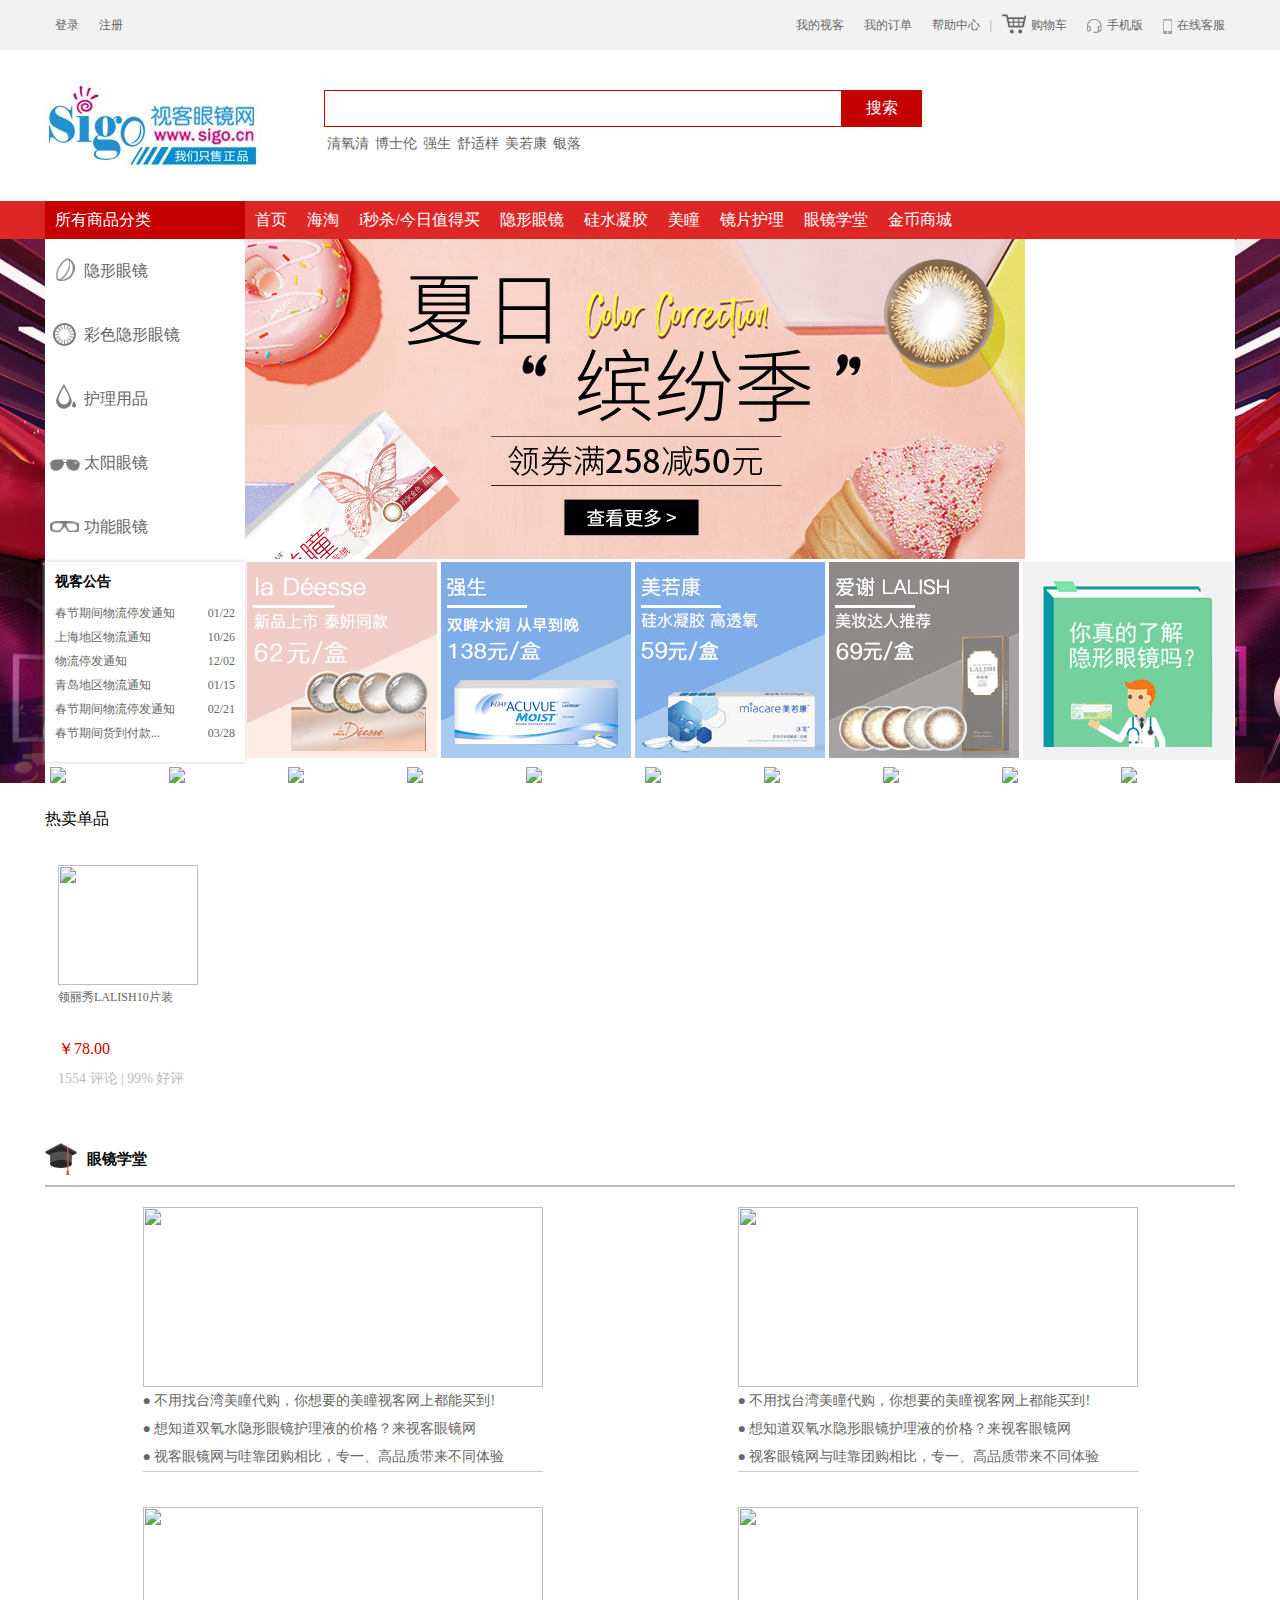
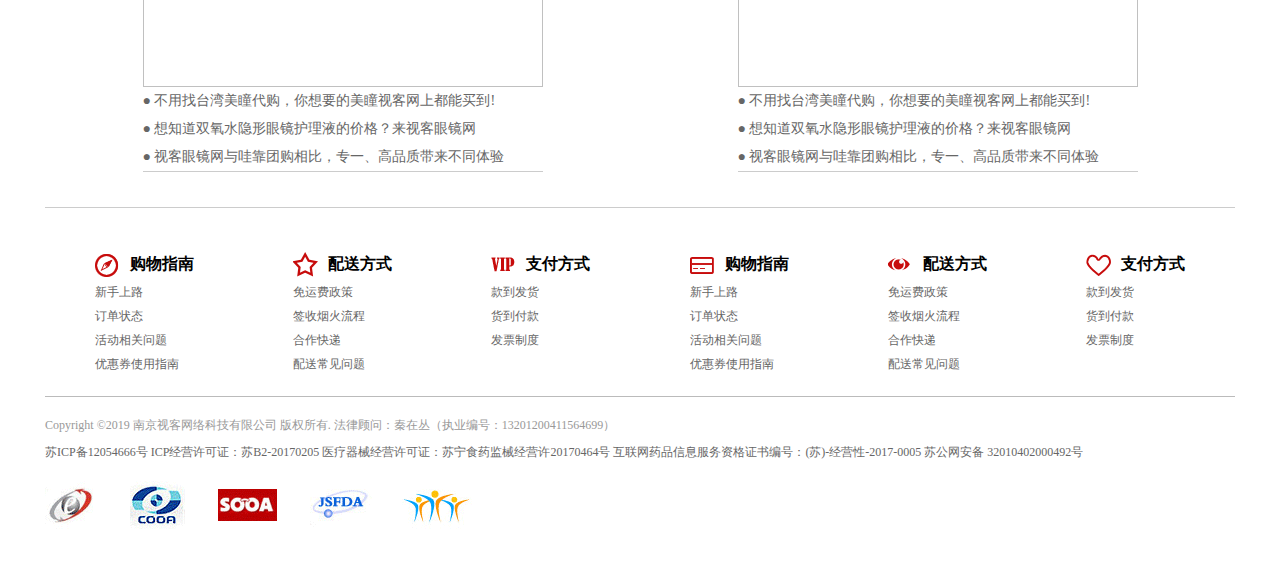
==== sk/html/index.html @ beff906e "第一次提交" ====
<!DOCTYPE html>
<html lang="en">
<head>
    <meta charset="UTF-8">
    <meta name="viewport" content="width=device-width, initial-scale=1.0">
    <meta http-equiv="X-UA-Compatible" content="ie=edge">
    <title>Document</title>
    <link rel="stylesheet" href="../css/public.css">
    <link rel="stylesheet" href="../css/index.css">
</head>
<body>
    <div id="shortcut">
        <div class="margin">
            <div class="marginL">
                <a href="#">登录</a>
                <a href="#">注册</a>
            </div>
            <div class="marginR">
                <ul>
                    <li><a href="#">我的视客</a></li>
                    <li><a href="#">我的订单</a></li>
                    <li><a href="#">帮助中心</a></li>              
                </ul>
                <span>|</span>
                <ul>
                    <li><a href="#"><i></i>购物车</a></li>
                    <li><a href="#"><i></i>手机版</a></li>
                    <li><a href="#"><i></i>在线客服</a></li>
                </ul>
            </div>
        </div>
    </div>

    <header>
        <a href="#" class="logo"><i></i></a>
        <div class="search">
            <div class="box">
                <input type="text" class="txt">
                <input type="button" value="搜索" class="btn">
            </div>
            <ul>
                <li><a href="#">清氧清</a></li>
                <li><a href="#">博士伦</a></li>
                <li><a href="#">强生</a></li>
                <li><a href="#">舒适样</a></li>
                <li><a href="#">美若康</a></li>
                <li><a href="#">银落</a></li>
            </ul>
        </div>
    </header>

    <div id="menu">
        <div class="margin">
            <ul>
                <li><a href="#">首页</a></li>
                <li><a href="#">海淘</a></li>
                <li><a href="#">i秒杀/今日值得买</a></li>
                <li><a href="#">隐形眼镜</a></li>
                <li><a href="#">硅水凝胶</a></li>
                <li><a href="#">美瞳</a></li>
                <li><a href="#">镜片护理</a></li>
                <li><a href="#">眼镜学堂</a></li>
                <li><a href="#">金币商城</a></li>
            </ul>
        </div>
    </div>

    <div id="banner" class="floor">
        <div class="margin">
            <div class="bannerTop">
                <div class="cla">
                    <p class="tip">所有商品分类</p>
                    <div class="box">
                        <div class="classify">
                            <ul class="list">
                                <li class="active">
                                    <a href="#"><span></span><p>隐形眼镜</p></a>
                                </li>
                                <li>
                                    <a href="#"><span></span><p>彩色隐形眼镜</p></a>
                                </li>
                                <li>
                                    <a href="#"><span></span><p>护理用品</p></a>
                                </li>
                                <li>
                                    <a href="#"><span></span><p>太阳眼镜</p></a>
                                </li>
                                <li>
                                    <a href="#"><span></span><p>功能眼镜</p></a>
                                </li>
                            </ul>
                            <div class="menubox">
                                <div>
                                    <dl>
                                        <dd><a href="#">库博</a></dd>
                                        <dd><a href="#">海昌</a></dd>
                                        <dd><a href="#">美若康</a></dd>
                                        <dd><a href="#">Clalen</a></dd>
                                        <dd><a href="#">Miru米如</a></dd>
                                        <dd><a href="#">科莱博菲士康</a></dd>
                                        <dd><a href="#">蔡司</a></dd>
                                        <dd><a href="#">卫康</a></dd>
                                    </dl>
                                </div> 
                                <div>
                                    <dl>
                                        <dd><a href="#">博士伦</a></dd>
                                        <dd><a href="#">强生</a></dd>
                                        <dd><a href="#">爱尔康视康</a></dd>
                                        <dd><a href="#">库博</a></dd>
                                        <dd><a href="#">海昌</a></dd>
                                        <dd><a href="#">美若康</a></dd>
                                        <dd><a href="#">卫康</a></dd>
                                    </dl>
                                </div>
                                <div>
                                    <dl>
                                        <dd><a href="#">博士伦</a></dd>
                                        <dd><a href="#">强生</a></dd>
                                        <dd><a href="#">爱尔康视康</a></dd>
                                        <dd><a href="#">库博</a></dd>
                                        <dd><a href="#">海昌</a></dd>
                                        <dd><a href="#">美若康</a></dd>
                                        <dd><a href="#">Clalen</a></dd>
                                        <dd><a href="#">Miru米如</a></dd>
                                        <dd><a href="#">科莱博菲士康</a></dd>
                                        <dd><a href="#">蔡司</a></dd>
                                        <dd><a href="#">卫康</a></dd>
                                    </dl>
                                </div> 
                                <div>
                                    <dl>
                                        <dd><a href="#">博士伦</a></dd>
                                        <dd><a href="#">强生</a></dd>
                                        <dd><a href="#">库博</a></dd>
                                        <dd><a href="#">海昌</a></dd>
                                        <dd><a href="#">美若康</a></dd>
                                        <dd><a href="#">科莱博菲士康</a></dd>
                                        <dd><a href="#">蔡司</a></dd>
                                        <dd><a href="#">卫康</a></dd>
                                    </dl>
                                </div>
                                <div>
                                    <dl>
                                        <dd><a href="#">博士伦</a></dd>
                                        <dd><a href="#">强生</a></dd>
                                        <dd><a href="#">爱尔康视康</a></dd>
                                        <dd><a href="#">库博</a></dd>
                                        <dd><a href="#">海昌</a></dd>
                                        <dd><a href="#">美若康</a></dd>
                                        <dd><a href="#">Clalen</a></dd>
                                        <dd><a href="#">Miru米如</a></dd>
                                        <dd><a href="#">科莱博菲士康</a></dd>
                                        <dd><a href="#">蔡司</a></dd>
                                        <dd><a href="#">卫康</a></dd>
                                    </dl>
                                </div>
                            </div>
                        </div>
                    </div>
                </div>

                <div class="ad">
                    <div class="imgbox">
                        <img src="../img/ban1.jpg">
                        <img src="../img/ban2.jpg">
                        <img src="../img/ban3.jpg">
                        <img src="../img/ban4.jpg">
                        <img src="../img/ban5.jpg">
                        <img src="../img/ban6.jpg">
                        <img src="../img/ban7.jpg">
                        <img src="../img/ban8.jpg">
                    </div>
                </div>


                <div class="ed">
                    <a href="#"><img src="https://pic3.vsigo.cn/ADVP/210-320/201971116245963.jpg?v=2019072908" alt=""></a>
                </div>
            </div>
            <div class="bannerBot">
                <div class="news">
                    <h3>视客公告</h3>
                    <ul>
                        <li><a href="#"><p>春节期间物流停发通知</p><span>01/22</span></a></li>
                        <li><a href="#"><p>上海地区物流通知</p><span>10/26</span></a></li>
                        <li><a href="#"><p>物流停发通知</p><span>12/02</span></a></li>
                        <li><a href="#"><p>青岛地区物流通知</p><span>01/15</span></a></li>
                        <li><a href="#"><p>春节期间物流停发通知</p><span>02/21</span></a></li>
                        <li><a href="#"><p>春节期间货到付款...</p><span>03/28</span></a></li>
                    </ul>
                </div>
                <ul class="ad">
                    <li><a href="#"><img src="../img/201972111532733.jpg"></a></li>
                    <li><a href="#"><img src="../img/201971318256112.jpg"></a></li>
                    <li><a href="#"><img src="../img/201972111453780.jpg"></a></li>
                    <li><a href="#"><img src="../img/201972111512625.jpg"></a></li>
                </ul>
                <div class="side">
                    <a href="#"><img src="../img/201813021727280.jpg"></a>
                </div>
            </div>

            <ul class="logo">
                <li><a href="#"><img src="https://pic4.vsigo.cn/ADVP/107-75/20177191133894.jpg?v=2019080200"></a></li>
                <li><a href="#"><img src="https://pic7.vsigo.cn/ADVP/107-75/201917172414577.png?v=2019080200"></a></li>
                <li><a href="#"><img src="https://pic8.vsigo.cn/ADVP/107-75/20191717379648.png?v=2019080200"></a></li>
                <li><a href="#"><img src="https://pic2.vsigo.cn/ADVP/107-75/2018615105154362.jpg?v=2019080200"></a></li>
                <li><a href="#"><img src="https://pic5.vsigo.cn/ADVP/107-75/201771911355395.jpg?v=2019080200"></a></li>
                <li><a href="#"><img src="https://pic3.vsigo.cn/ADVP/107-75/201691165225923.jpg?v=2019080200"></a></li>
                <li><a href="#"><img src="https://pic0.vsigo.cn/ADVP/107-75/201913173124950.jpg?v=2019080200"></a></li>
                <li><a href="#"><img src="https://pic5.vsigo.cn/ADVP/107-75/20171392918975.jpg?v=2019080200"></a></li>
                <li><a href="#"><img src="https://pic9.vsigo.cn/ADVP/107-75/201610131120519.jpg?v=2019080200"></a></li>
                <li><a href="#"><img src="https://pic8.vsigo.cn/ADVP/107-75/20185919382408.png?v=2019080200"></a></li>
            </ul>
        </div>
    </div>

    <div id="main">
        <div class="hot">
            <h3 class="tip">热卖单品</h3>
            <ul class="goods">
                <li>
                    <a href="#">
                        <img src="https://images.vsigo.cn/Products/contacts/160-160/20181814424462598.jpg">
                        <p class="name">领丽秀LALISH10片装</p>
                        <span>￥78.00</span>
                        <p class="comment">1554 评论 | 99% 好评</p>
                    </a>
                </li>
            </ul>
        </div>

        <div class="floorBox">

<!-- 
            <div class="floor">
                <div class="tip">
                    <i>1F</i>
                    <h3>隐形眼镜</h3>
                </div>
                <div class="goods">
                    <div class="left">
                        <ul>
                            <li><a href="#">博士伦</a></li>
                            <li><a href="#">爱尔康视康</a></li>
                            <li><a href="#">库博</a></li>
                            <li><a href="#">强生</a></li>
                            <li><a href="#">海昌</a></li>
                            <li><a href="#">Clalen</a></li>
                            <li><a href="#">美若康</a></li>
                            <li><a href="#">实瞳</a></li>
                            <li><a href="#">琦芙莉</a></li>
                            <li><a href="#">库博光学</a></li>
                        </ul>
                        <a class="side" href="#"><img src="https://pic2.vsigo.cn/ADVP/205-250/201851410570232.jpg?v=2019080210"></a>
                    </div>
                    <div class="right">
                        <ul>
                            <li>
                                <a href="#">
                                    <img src="https://images.vsigo.cn/Products/contacts/160-160/20183111625315779.jpg">
                                    <p class="name">库博佰视明月抛3片装</p>
                                    <span class="price">￥79.00</span>
                                </a>
                            </li>
                        </ul>
                    </div>
                </div>
            </div> -->






        </div>

        <div class="botNews">
            <div class="top">
                <i></i>
                <h3>眼镜学堂</h3>
            </div>
            <div class="bot">
                <ul class="left">
                    <li>
                        <a href="#"><img src="https://images.vsigo.cn/Article/201962216311963.png"></a>
                        <a href="#">●  不用找台湾美瞳代购，你想要的美瞳视客网上都能买到!</a>
                        <a href="#">●  想知道双氧水隐形眼镜护理液的价格？来视客眼镜网</a>
                        <a href="#">●  视客眼镜网与哇靠团购相比，专一、高品质带来不同体验</a>
                    </li>
                    <li>
                        <a href="#"><img src="https://images.vsigo.cn/Article/201962216311963.png"></a>
                        <a href="#">●  不用找台湾美瞳代购，你想要的美瞳视客网上都能买到!</a>
                        <a href="#">●  想知道双氧水隐形眼镜护理液的价格？来视客眼镜网</a>
                        <a href="#">●  视客眼镜网与哇靠团购相比，专一、高品质带来不同体验</a>
                    </li>
                    <li>
                        <a href="#"><img src="https://images.vsigo.cn/Article/201962216311963.png"></a>
                        <a href="#">●  不用找台湾美瞳代购，你想要的美瞳视客网上都能买到!</a>
                        <a href="#">●  想知道双氧水隐形眼镜护理液的价格？来视客眼镜网</a>
                        <a href="#">●  视客眼镜网与哇靠团购相比，专一、高品质带来不同体验</a>
                    </li>
                    <li>
                        <a href="#"><img src="https://images.vsigo.cn/Article/201962216311963.png"></a>
                        <a href="#">●  不用找台湾美瞳代购，你想要的美瞳视客网上都能买到!</a>
                        <a href="#">●  想知道双氧水隐形眼镜护理液的价格？来视客眼镜网</a>
                        <a href="#">●  视客眼镜网与哇靠团购相比，专一、高品质带来不同体验</a>
                    </li>
                </ul>
                <a href="#" class="right">
                    <img src="https://pic0.vsigo.cn/ADVP/205-250/2017413173736320.jpg?v=2019080217" alt="">
                </a>
            </div>
        </div>
    </div>

    <div id="footer">
        <div class="server">
            <ul>
                <li>
                    <dl>
                        <dt><i></i><span>购物指南</span></dt>
                        <dd><a href="#">新手上路</a></dd>
                        <dd><a href="#">订单状态</a></dd>
                        <dd><a href="#">活动相关问题</a></dd>
                        <dd><a href="#">优惠券使用指南</a></dd>
                    </dl>
                </li>
                <li>
                    <dl>
                        <dt><i></i><span>配送方式</span></dt>
                        <dd><a href="#">免运费政策</a></dd>
                        <dd><a href="#">签收烟火流程</a></dd>
                        <dd><a href="#">合作快递</a></dd>
                        <dd><a href="#">配送常见问题</a></dd>
                    </dl>
                </li>
                <li>
                    <dl>
                        <dt><i></i><span>支付方式</span></dt>
                        <dd><a href="#">款到发货</a></dd>
                        <dd><a href="#">货到付款</a></dd>
                        <dd><a href="#">发票制度</a></dd>
                    </dl>
                </li>
                <li>
                    <dl>
                        <dt><i></i><span>购物指南</span></dt>
                        <dd><a href="#">新手上路</a></dd>
                        <dd><a href="#">订单状态</a></dd>
                        <dd><a href="#">活动相关问题</a></dd>
                        <dd><a href="#">优惠券使用指南</a></dd>
                    </dl>
                </li>
                <li>
                    <dl>
                        <dt><i></i><span>配送方式</span></dt>
                        <dd><a href="#">免运费政策</a></dd>
                        <dd><a href="#">签收烟火流程</a></dd>
                        <dd><a href="#">合作快递</a></dd>
                        <dd><a href="#">配送常见问题</a></dd>
                    </dl>
                </li>
                <li>
                    <dl>
                        <dt><i></i><span>支付方式</span></dt>
                        <dd><a href="#">款到发货</a></dd>
                        <dd><a href="#">货到付款</a></dd>
                        <dd><a href="#">发票制度</a></dd>
                    </dl>
                </li>
            </ul>
        </div>

        <div class="copy">
            <a href="#" class="top">Copyright ©2019 南京视客网络科技有限公司 版权所有. 法律顾问：秦在丛（执业编号：13201200411564699）</a>
            <div class="center">
                <a href="#">苏ICP备12054666号</a>
                <a href="#">ICP经营许可证：苏B2-20170205</a>
                <a href="#"> 医疗器械经营许可证：苏宁食药监械经营许20170464号</a>
                <a href="#">互联网药品信息服务资格证书编号：(苏)-经营性-2017-0005 </a>
                <a href="#">苏公网安备 32010402000492号</a>
            </div>
            <ul>
                <li><a href="#"></a></li>
                <li><a href="#"></a></li>
                <li><a href="#"></a></li>
                <li><a href="#"></a></li>
                <li><a href="#"></a></li>
            </ul>
        </div>
    </div>
</body>
    <script src="../libs/jquery.js"></script>
    <script src="../libs/jQuery.banner.1.1.0.js"></script>
    <script src="../module/tab.js"></script>
    <script src="../module/dispalyHot.js"></script>
    <script src="../module/displayFloor.js"></script>
    <script src="../js/index.js"></script>
    <script>
    </script>
</html>
---- sk/css/public.css ----
@charset "utf-8";
/* CSS Document */
body,ol,ul,h1,h2,h3,h4,h5,h6,p,th,td,dl,dd,form,fieldset,legend,input,textarea,select,td{margin:0;padding:0;}
body{font:12px  "宋体"; word-wrap:break-word;}
a,u,s,del{color:#666;text-decoration:none} 
fieldset ,a img,.bor0{border:0;}
i,em,b{font-style:normal;font-weight:100;}
li{list-style:none;}
img{vertical-align:middle;}
table{border-collapse:collapse;}/*合并边框*/
textarea{resize:none;/*禁止拖动*/}
.ind2{text-indent:2em;}

/*溢出隐藏*/
.over{white-space:nowrap;overflow:hidden;text-overflow:ellipsis;}

/*图片垂直对齐*/
.valign{text-align:center;}
.valign img{vertical-align:middle;}
.valign:after{content:"";display:inline-block;vertical-align:middle;height:100%;}

/*万能清除法*/
.clear:before{content:"";display:table;}/*阻止margin-top向上传递*/
.clear:after{content:"";display:block;clear:both;}/*清除浮动*/

/*弹性盒水平垂直居中*/
.flexc{display:flex;justify-content:center;align-items:center;}
---- sk/css/index.css ----
#shortcut{background: #f2f2f2;}
#shortcut .margin{width: 1190px;margin:0 auto;display: flex;justify-content: space-between;}
#shortcut .margin a:hover{color:#dd2727;}
#shortcut .margin .marginL{display: flex;}
#shortcut .margin a{font:12px/30px "";margin: 10px;}
#shortcut .margin .marginR{display: flex;align-items: center}
#shortcut .margin .marginR span{font:12px/30px "";color: #999}
#shortcut .margin .marginR ul{display: flex;}
#shortcut .margin .marginR ul li i{background: url(../img/pic1.png) no-repeat;display: inline-block;margin-right:5px;vertical-align: middle}
#shortcut .margin .marginR ul li:first-child i{width:24px;height:24px;background-position: -52px -3px;}
#shortcut .margin .marginR ul li:nth-child(2) i{width: 15px;height: 14px;background-position:-6px -5px;}
#shortcut .margin .marginR ul li:nth-child(3) i{width: 9px;height:15px;background-position: -35px -5px;}

header{width: 1190px;margin: 30px auto;display: flex;align-items: center;}
header .logo{display: block;}
header .logo i{display: block;width: 219px;height: 91px;background: url(../img/pic1.png) no-repeat;background-position:-83px 0;}
header .search{margin-left: 60px;}
header .search .box{display: flex;}
header .search .box .txt{width: 510px;height: 29px;border: 1px solid #c40000;padding: 3px 0 3px 6px}
header .search .box .btn{width: 80px;height: 37px;color: #fff;background: #c40000;font:16px "";border: #c40000}
header .search ul{display: flex;}
header .search ul li{font:14px/2 "";margin: 3px}

#menu{height:38px;background: #dd2727;}
#menu .margin{width: 1190px;margin:0 auto;}
#menu .margin ul{display: flex;margin-left: 200px;}
#menu .margin ul li{padding:0 10px;}
#menu .margin ul li:hover{background: #c40000}
#menu .margin ul li a{font:16px/38px "";color: #fff;}

#banner{background: url(../img/bg.jpg) no-repeat center;margin: 0 auto;width: 100%;}
#banner .margin{width: 1190px;margin: 0 auto;}
#banner .margin .bannerTop{position: relative;height: 320px;display: flex;}
#banner .margin .bannerTop .cla{position: absolute;top:-38px;}
#banner .margin .bannerTop .cla .tip{width:190px;font:16px/38px "";color:#fff;background: #c40000;padding-left: 10px;}

#banner .margin .bannerTop .cla .box{position: absolute;z-index: 100;}
#banner .margin .bannerTop .cla .box .classify{width:200px;}
#banner .margin .bannerTop .cla .box .classify .list{margin: 0;height:320px;width:200px;}
#banner .margin .bannerTop .cla .box .classify .list li:hover{box-shadow: 0 0 5px #ccc;}
#banner .margin .bannerTop .cla .box .classify .list li a{display: block;height:64px;display: flex;}
#banner .margin .bannerTop .cla .box .classify .list li a span{display: block;width: 39px;height: 64px;background: url(../img/icon.png) no-repeat;}
#banner .margin .bannerTop .cla .box .classify .list li:nth-child(2) a span{background-position: 0 -64px;}
#banner .margin .bannerTop .cla .box .classify .list li:nth-child(3) a span{background-position: 0 -128px;}
#banner .margin .bannerTop .cla .box .classify .list li:nth-child(4) a span{background-position: 0 -192px;}
#banner .margin .bannerTop .cla .box .classify .list li:nth-child(5) a span{background-position: 0 -256px;}
#banner .margin .bannerTop .cla .box .classify .list li p{font:16px/64px "";}
#banner .margin .bannerTop .cla .box .classify .menubox{width:400px;height:300px;margin-left: 200px;position: absolute;top:0;}
#banner .margin .bannerTop .cla .box .classify .menubox div{width:400px;height:300px;background:rgba(255,255,255,.8);box-shadow: -3px 3px 3px #ccc;display: none;overflow: hidden;}
#banner .margin .bannerTop .cla .box .classify .menubox div dl{display: flex;flex-wrap: wrap;margin-top: 40px;}
#banner .margin .bannerTop .cla .box .classify .menubox div dl dd{}
#banner .margin .bannerTop .cla .box .classify .menubox div dl dd a{display: block;width: 100px;font:14px/2 "";text-align: center;}
#banner .margin .bannerTop .ad{width:780px;height:320px;position: relative;margin-left: 200px;overflow: hidden;}
#banner .margin .bannerTop .ad .imgbox{width:780px;height:320px;}
#banner .margin .bannerTop .ad .imgbox img{width:780px;height:320px;position: absolute;left:780px;top:0}
#banner .margin .bannerTop .ad .imgbox img:nth-child(1){left:0;}
#banner .margin .bannerTop .ed{height: 320px;}
#banner .margin .bannerBot{display: flex;margin-top: 3px;}
#banner .margin .bannerBot .news{width: 200px;height: 200px;box-shadow: 0px 0px 4px #ccc}
#banner .margin .bannerBot .news h3{margin: 10px}
#banner .margin .bannerBot .news ul{}
#banner .margin .bannerBot .news ul li{}
#banner .margin .bannerBot .news ul li a{display: flex;font:12px/2 "";justify-content: space-between;padding-left: 10px;padding-right: 10px }
#banner .margin .bannerBot .ad{display: flex;}
#banner .margin .bannerBot .ad li{margin: 0 2px;height: 200px;}
#banner .margin .bannerBot .ad li a{display: block;height: 200px;}
#banner .margin .bannerBot .side{margin-left: 2px;}
#banner .margin .bannerBot .side a{display: block;height: 200px;}
#banner .margin .logo{display: flex;margin-top: 5px;}
#banner .margin .logo li{flex: 1;margin:0 5px}

#main{width: 1190px;margin: 0 auto;}
#main .hot{margin-top: 20px}
#main .hot .tip{font:16px/2 "";}
#main .hot ul{display: flex;flex-wrap: wrap;margin-top: 20px;}
#main .hot ul li{width: 144px;margin:10px 13px;}
#main .hot ul li a{display: block;}
#main .hot ul li a img{width: 140px;height: 120px;}
#main .hot ul li a .name{font:12px/2 "";height: 48px;overflow: hidden;}
#main .hot ul li a .comment{font:14px/2 "";color: #bbb;}
#main .hot ul li a span{font:16px/2 "";color: #c40000;}

#main .floorBox{}
#main .floorBox .floor{margin-top: 40px;}
#main .floorBox .floor .tip{display: flex;border-bottom: 2px solid #999;padding-bottom: 10px;}
#main .floorBox .floor .tip i{display: block;width:30px;height: 30px;font:15px/2 "";text-align: center;color: #fff;background: forestgreen;border-radius: 50%;}
#main .floorBox .floor .tip h3{font:600 15px/2 "";margin-left: 20px;}

#main .floorBox .floor .goods{display: flex;border-bottom:1px solid #bbb}
#main .floorBox .floor .goods .left{width:210px;padding: 10px;border-right: 1px solid #bbb;}
#main .floorBox .floor .goods .left ul{display: flex;flex-wrap: wrap;}
#main .floorBox .floor .goods .left ul li{width:90px;}
#main .floorBox .floor .goods .left ul li a{display:block;height:25px;}
#main .floorBox .floor .goods .left .side{display: block;width:205px;}
#main .floorBox .floor .goods .right{margin-left: 25px;}
#main .floorBox .floor .goods .right ul{display: flex;flex-wrap: wrap}
#main .floorBox .floor .goods .right ul li{width: 150px;padding:10px 17px;}
#main .floorBox .floor .goods .right ul li a{display: block}
#main .floorBox .floor .goods .right ul li a p{font:12px/2 "";padding-left: 10px}
#main .floorBox .floor .goods .right ul li a span{font:14px/2 "";color: #dd2727;padding-left: 10px}

#main .botNews{margin-top: 40px}
#main .botNews .top{display: flex;border-bottom: 2px solid #bbb;padding-bottom: 10px;}
#main .botNews .top i{display: block;width: 32px;height: 32px;background: url(../img/yjxt.png) no-repeat;}
#main .botNews .top h3{margin-left: 10px;font:600 15px/32px "";}
#main .botNews .bot{display: flex;margin-top: 20px}
#main .botNews .bot .left{display: flex;flex-wrap: wrap;justify-content: space-around;border-bottom: 1px solid #ccc}
#main .botNews .bot .left li{width: 400px;margin-bottom:35px;border-bottom: 1px solid #ccc;}
#main .botNews .bot .left li a{display: block;font:14px/2 ""}
#main .botNews .bot .left li a img{width: 400px;height: 180px;}

#footer{width: 1190px;margin: 40px auto 50px;}
#footer .server{}
#footer .server ul{display: flex;border-bottom: 1px solid #bbb;padding-bottom: 20px}
#footer .server ul li{flex: 1;display: flex;justify-content: center;}
#footer .server ul li dl{}
#footer .server ul li dl dt{display: flex;align-items: center;}
#footer .server ul li dl dt i{display: block;width: 25px;height: 25px;background: url(../img/btm_icon.png) no-repeat;}
#footer .server ul li dl dt span{font:600 16px/2 "";margin-left: 10px}
#footer .server ul li:nth-child(2) dl dt i{background-position:-36px 0;}
#footer .server ul li:nth-child(3) dl dt i{background-position:-74px 0;}
#footer .server ul li:nth-child(4) dl dt i{background-position:-112px 0;}
#footer .server ul li:nth-child(5) dl dt i{background-position:-153px 0;}
#footer .server ul li:nth-child(6) dl dt i{background-position:-188px 0;}
#footer .server ul li dl dd a{font:12px/2 "";display: block;}
#footer .copy{margin-top: 20px;}
#footer .copy .top{color: #999;}
#footer .copy .center{margin-top: 10px;}
#footer .copy ul{display: flex;margin-top: 20px;}
#footer .copy ul li{margin-right: 30px;}
#footer .copy ul li a{display: flex;width: 55px;height: 50px;background: url(../img/foot_zl.png) no-repeat;}
#footer .copy ul li:nth-child(2) a{width: 55px;background-position: -66px 0;}
#footer .copy ul li:nth-child(3) a{width: 65px;background-position: -132px 0;}
#footer .copy ul li:nth-child(4) a{width: 62px;background-position: -208px 0;}
#footer .copy ul li:nth-child(5) a{width: 70px;background-position: -530px 0;}
#footer .copy ul li:nth-child(6) a{width: 110px;background-position: -609px 0;}
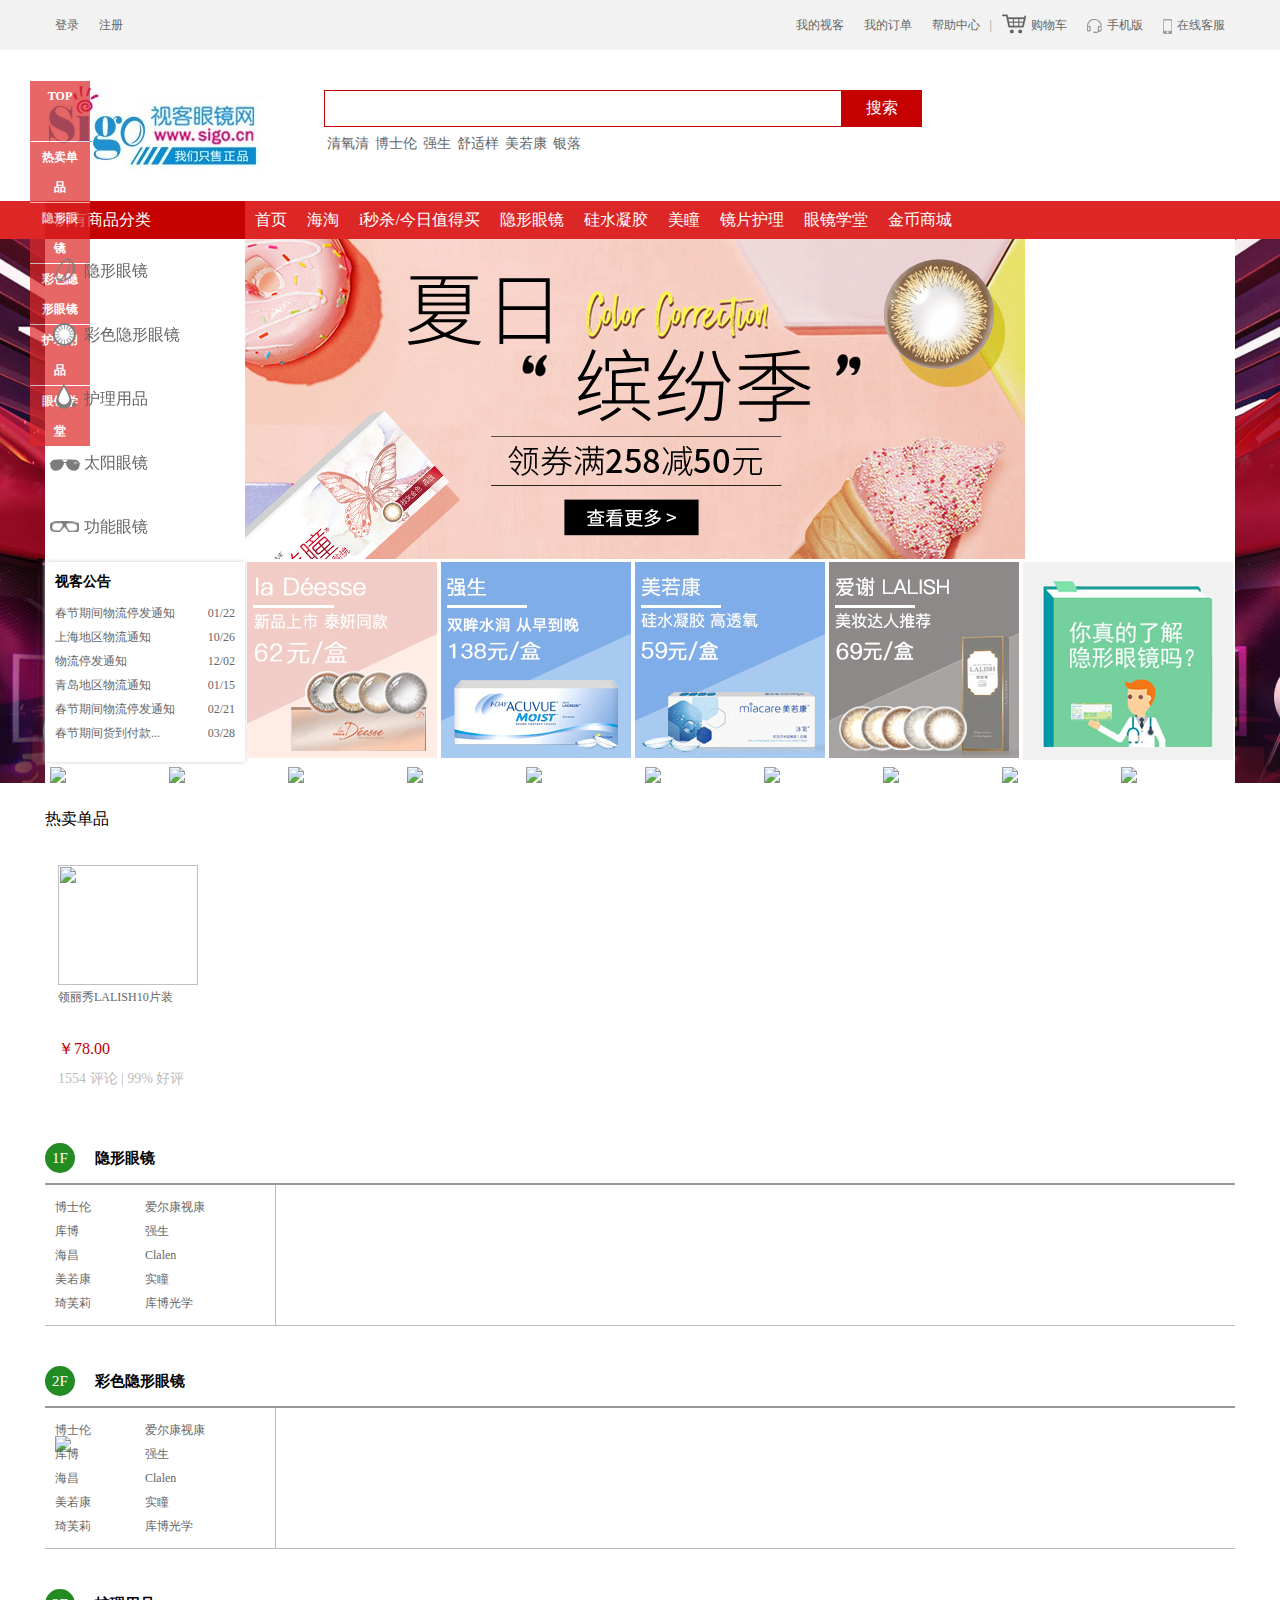
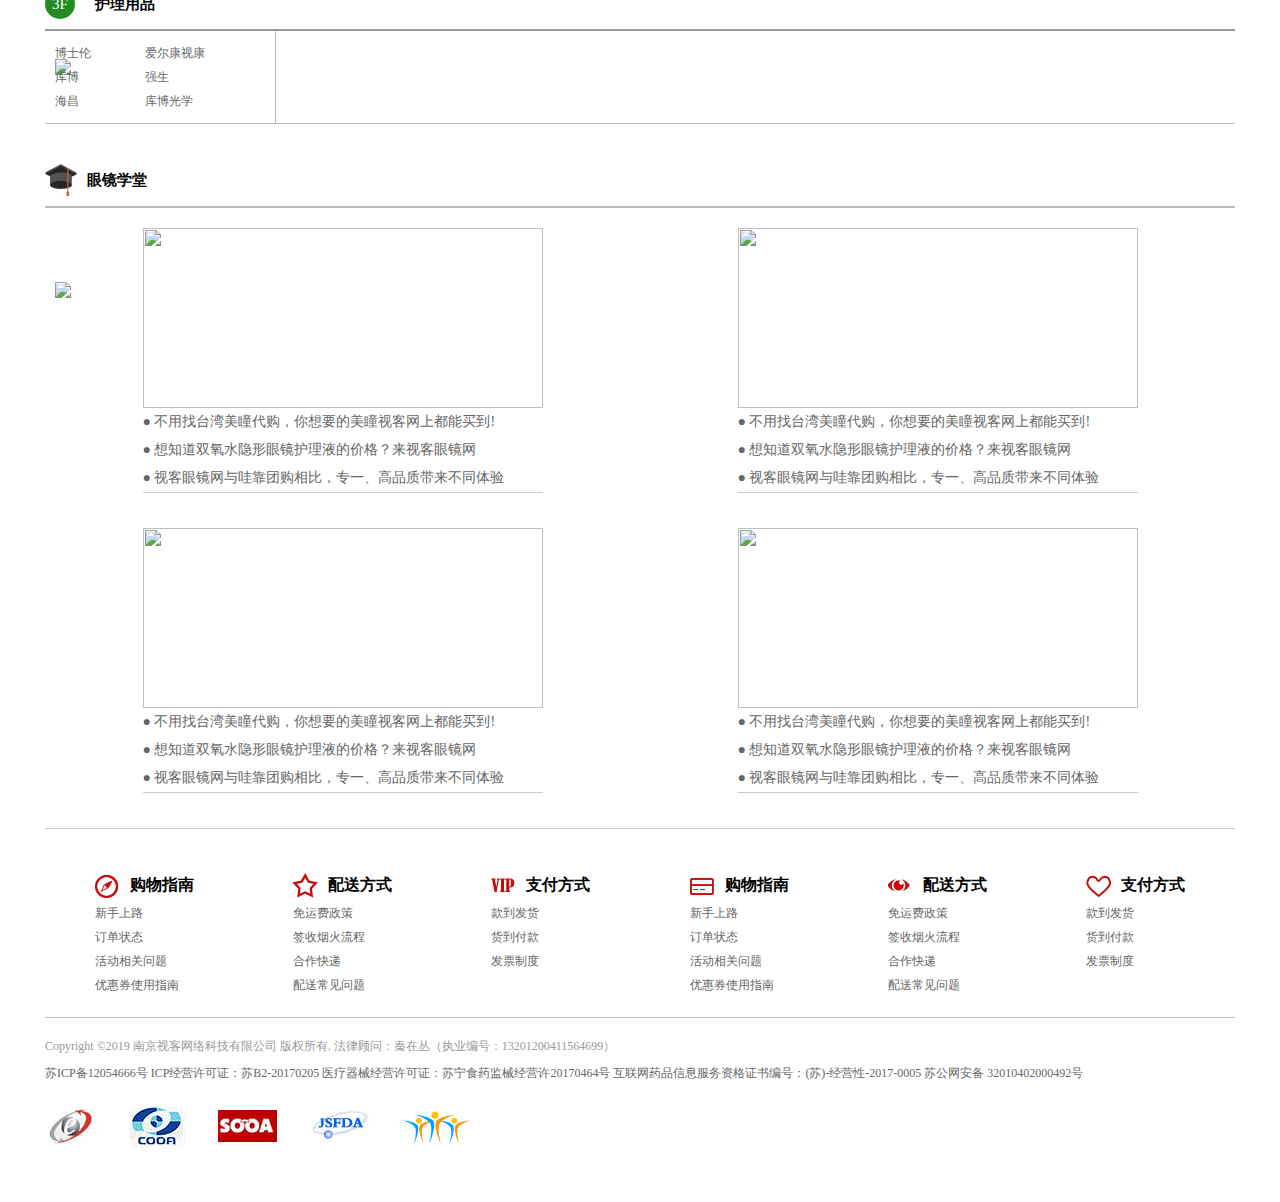
==== commit 7ad77689: "这是第二次修改" ====
--- a/sk/html/index.html
+++ b/sk/html/index.html
@@ -9,7 +9,7 @@
     <link rel="stylesheet" href="../css/index.css">
 </head>
 <body>
-    <div id="shortcut">
+    <div id="shortcut" class="floor">
         <div class="margin">
             <div class="marginL">
                 <a href="#">登录</a>
@@ -217,7 +217,7 @@
     </div>
 
     <div id="main">
-        <div class="hot">
+        <div class="hot floor">
             <h3 class="tip">热卖单品</h3>
             <ul class="goods">
                 <li>
@@ -233,7 +233,7 @@
 
         <div class="floorBox">
 
-<!-- 
+
             <div class="floor">
                 <div class="tip">
                     <i>1F</i>
@@ -257,26 +257,63 @@
                     </div>
                     <div class="right">
                         <ul>
-                            <li>
-                                <a href="#">
-                                    <img src="https://images.vsigo.cn/Products/contacts/160-160/20183111625315779.jpg">
-                                    <p class="name">库博佰视明月抛3片装</p>
-                                    <span class="price">￥79.00</span>
-                                </a>
-                            </li>
-                        </ul>
-                    </div>
-                </div>
-            </div> -->
-
-
-
-
-
-
-        </div>
-
-        <div class="botNews">
+                        </ul>
+                    </div>
+                </div>
+            </div>
+            <div class="floor">
+                <div class="tip">
+                    <i>2F</i>
+                    <h3>彩色隐形眼镜</h3>
+                </div>
+                <div class="goods">
+                    <div class="left">
+                        <ul>
+                            <li><a href="#">博士伦</a></li>
+                            <li><a href="#">爱尔康视康</a></li>
+                            <li><a href="#">库博</a></li>
+                            <li><a href="#">强生</a></li>
+                            <li><a href="#">海昌</a></li>
+                            <li><a href="#">Clalen</a></li>
+                            <li><a href="#">美若康</a></li>
+                            <li><a href="#">实瞳</a></li>
+                            <li><a href="#">琦芙莉</a></li>
+                            <li><a href="#">库博光学</a></li>
+                        </ul>
+                        <a class="side" href="#"><img src="https://pic1.vsigo.cn/ADVP/205-250/2019615165736121.jpg?v=2019080517"></a>
+                    </div>
+                    <div class="right">
+                        <ul>
+                        </ul>
+                    </div>
+                </div>
+            </div>
+            <div class="floor">
+                <div class="tip">
+                    <i>3F</i>
+                    <h3>护理用品</h3>
+                </div>
+                <div class="goods">
+                    <div class="left">
+                        <ul>
+                            <li><a href="#">博士伦</a></li>
+                            <li><a href="#">爱尔康视康</a></li>
+                            <li><a href="#">库博</a></li>
+                            <li><a href="#">强生</a></li>
+                            <li><a href="#">海昌</a></li>
+                            <li><a href="#">库博光学</a></li>
+                        </ul>
+                        <a class="side" href="#"><img src="https://pic4.vsigo.cn/ADVP/205-250/2019624171625654.jpg?v=2019080517"></a>
+                    </div>
+                    <div class="right">
+                        <ul>
+                        </ul>
+                    </div>
+                </div>
+            </div>
+        </div>
+
+        <div class="botNews floor">
             <div class="top">
                 <i></i>
                 <h3>眼镜学堂</h3>
@@ -391,6 +428,17 @@
             </ul>
         </div>
     </div>
+
+    <div id="aside">
+        <ul>
+            <li>TOP</li>
+            <li>热卖单品</li>
+            <li>隐形眼镜</li>
+            <li>彩色隐形眼镜</li>
+            <li>护理用品</li>
+            <li>眼镜学堂</li>
+        </ul>
+    </div>
 </body>
     <script src="../libs/jquery.js"></script>
     <script src="../libs/jQuery.banner.1.1.0.js"></script>
@@ -398,6 +446,4 @@
     <script src="../module/dispalyHot.js"></script>
     <script src="../module/displayFloor.js"></script>
     <script src="../js/index.js"></script>
-    <script>
-    </script>
 </html>--- a/sk/css/index.css
+++ b/sk/css/index.css
@@ -87,16 +87,17 @@
 #main .floorBox .floor .tip h3{font:600 15px/2 "";margin-left: 20px;}
 
 #main .floorBox .floor .goods{display: flex;border-bottom:1px solid #bbb}
-#main .floorBox .floor .goods .left{width:210px;padding: 10px;border-right: 1px solid #bbb;}
-#main .floorBox .floor .goods .left ul{display: flex;flex-wrap: wrap;}
-#main .floorBox .floor .goods .left ul li{width:90px;}
-#main .floorBox .floor .goods .left ul li a{display:block;height:25px;}
-#main .floorBox .floor .goods .left .side{display: block;width:205px;}
+#main .floorBox .floor .goods .left{width:210px;padding: 10px;border-right: 1px solid #bbb;position: relative;}
+#main .floorBox .floor .goods .left ul{display: flex;flex-wrap: wrap;width:210px;}
+#main .floorBox .floor .goods .left ul li{width:90px;font:12px/2 ""}
+#main .floorBox .floor .goods .left ul li a{display:block;}
+#main .floorBox .floor .goods .left .side{display: block;position: absolute;top:250px}
 #main .floorBox .floor .goods .right{margin-left: 25px;}
 #main .floorBox .floor .goods .right ul{display: flex;flex-wrap: wrap}
 #main .floorBox .floor .goods .right ul li{width: 150px;padding:10px 17px;}
 #main .floorBox .floor .goods .right ul li a{display: block}
-#main .floorBox .floor .goods .right ul li a p{font:12px/2 "";padding-left: 10px}
+#main .floorBox .floor .goods .right ul li a img{width: 160px;height: 160px;}
+#main .floorBox .floor .goods .right ul li a p{font:12px/2 "";padding-left: 10px;height: 48px;overflow: hidden;}
 #main .floorBox .floor .goods .right ul li a span{font:14px/2 "";color: #dd2727;padding-left: 10px}
 
 #main .botNews{margin-top: 40px}
@@ -134,3 +135,7 @@
 #footer .copy ul li:nth-child(4) a{width: 62px;background-position: -208px 0;}
 #footer .copy ul li:nth-child(5) a{width: 70px;background-position: -530px 0;}
 #footer .copy ul li:nth-child(6) a{width: 110px;background-position: -609px 0;}
+
+#aside{width: 60px;position: fixed;z-index:199px;top:80px;left:30px;}
+#aside ul{}
+#aside ul li{height:60px;background: #dd2727;opacity:.7;;color: #fff;font:600 12px/30px "";text-align: center;padding:0 10px;word-break: normal;border-top: 1px solid #fff;cursor: pointer;}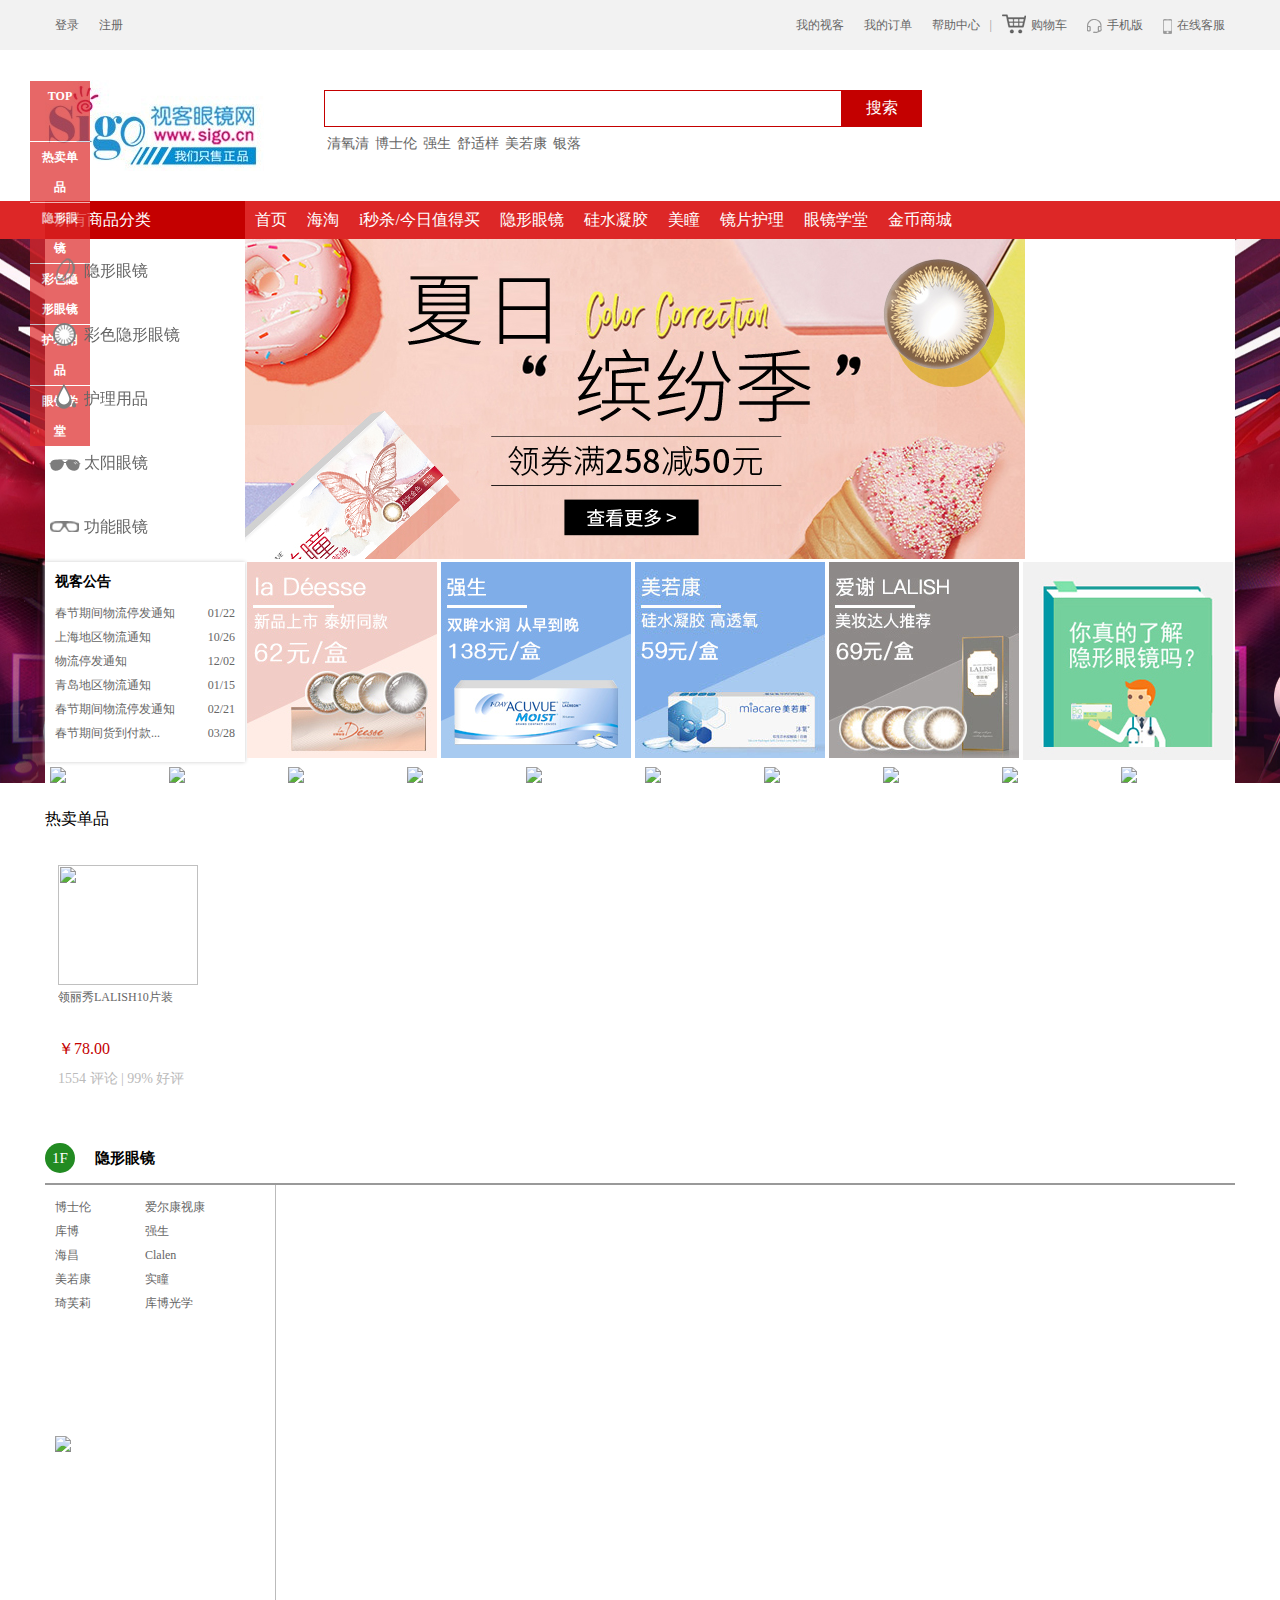
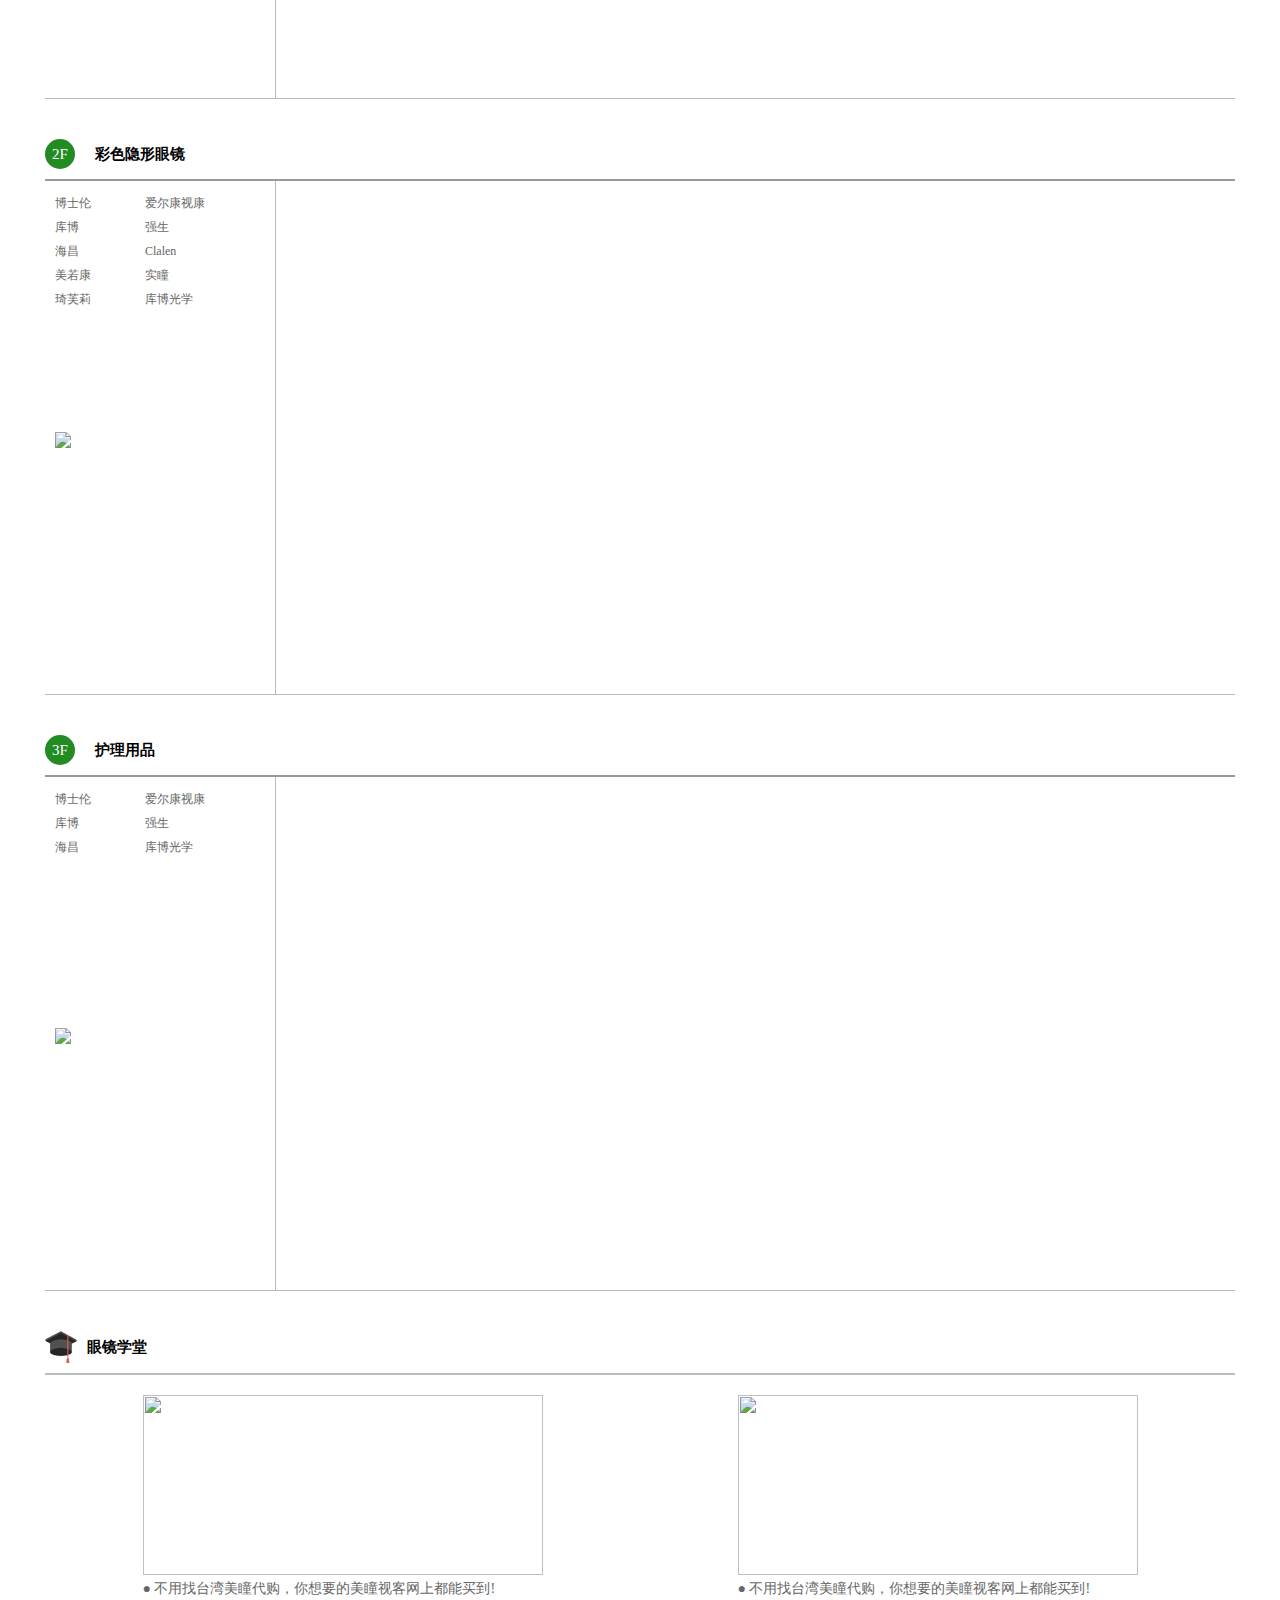
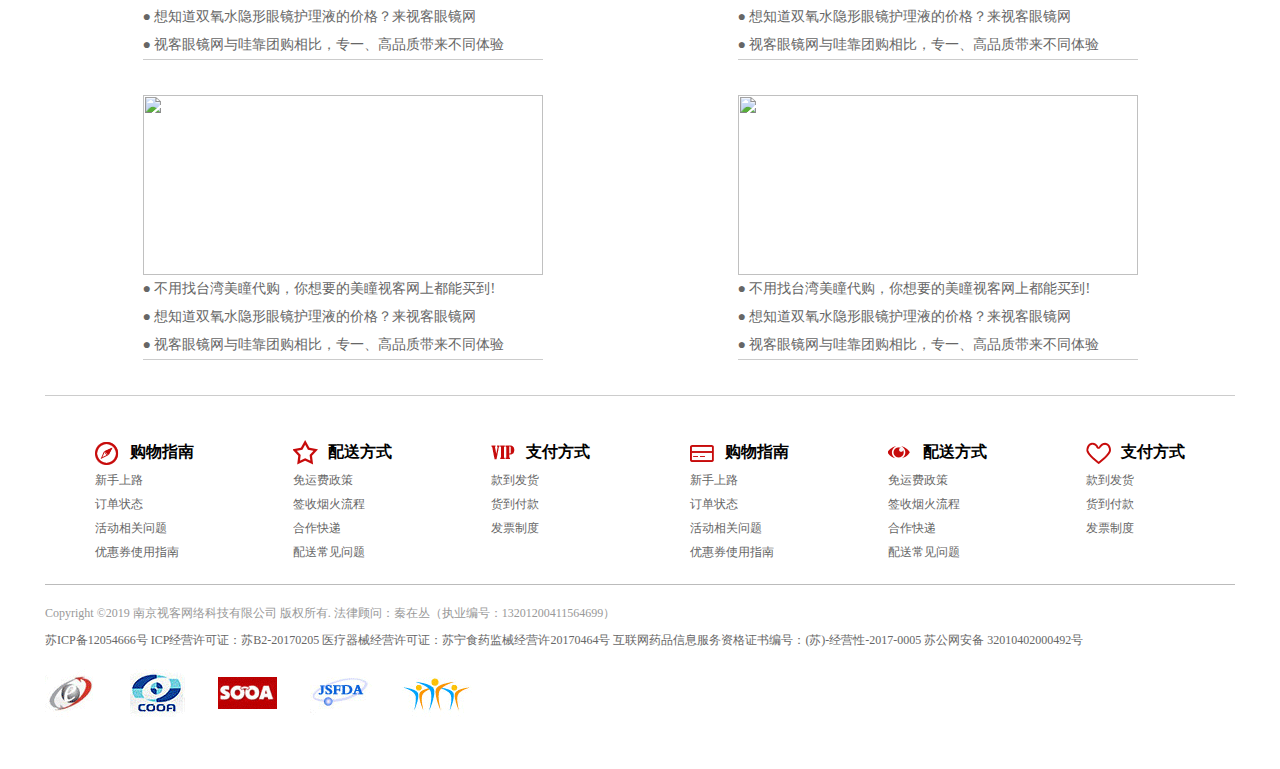
==== commit 02efdc1d: "这是第三次修改" ====
--- a/sk/html/index.html
+++ b/sk/html/index.html
@@ -442,8 +442,6 @@
 </body>
     <script src="../libs/jquery.js"></script>
     <script src="../libs/jQuery.banner.1.1.0.js"></script>
-    <script src="../module/tab.js"></script>
-    <script src="../module/dispalyHot.js"></script>
-    <script src="../module/displayFloor.js"></script>
+    <script src="../libs/require.js"></script>
     <script src="../js/index.js"></script>
 </html>--- a/sk/css/index.css
+++ b/sk/css/index.css
@@ -86,7 +86,7 @@
 #main .floorBox .floor .tip i{display: block;width:30px;height: 30px;font:15px/2 "";text-align: center;color: #fff;background: forestgreen;border-radius: 50%;}
 #main .floorBox .floor .tip h3{font:600 15px/2 "";margin-left: 20px;}
 
-#main .floorBox .floor .goods{display: flex;border-bottom:1px solid #bbb}
+#main .floorBox .floor .goods{display: flex;border-bottom:1px solid #bbb;height: 513px;}
 #main .floorBox .floor .goods .left{width:210px;padding: 10px;border-right: 1px solid #bbb;position: relative;}
 #main .floorBox .floor .goods .left ul{display: flex;flex-wrap: wrap;width:210px;}
 #main .floorBox .floor .goods .left ul li{width:90px;font:12px/2 ""}
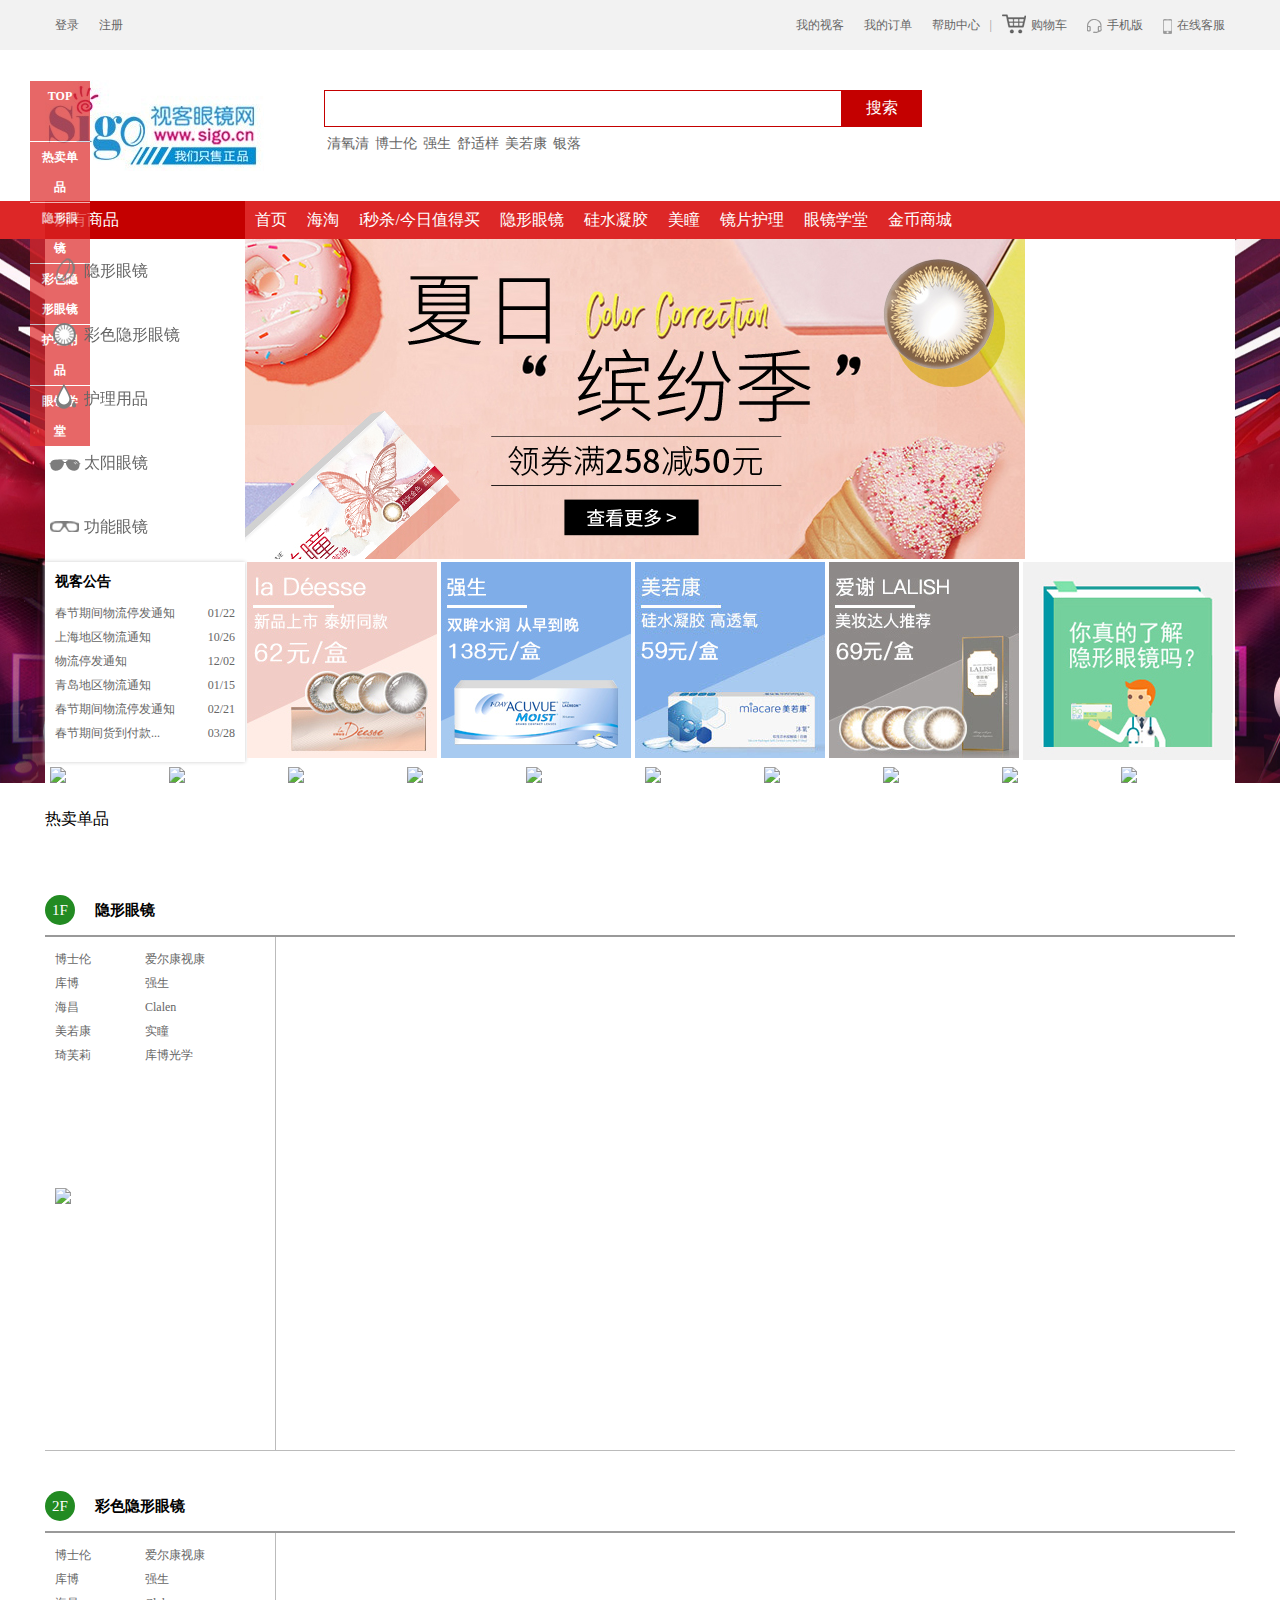
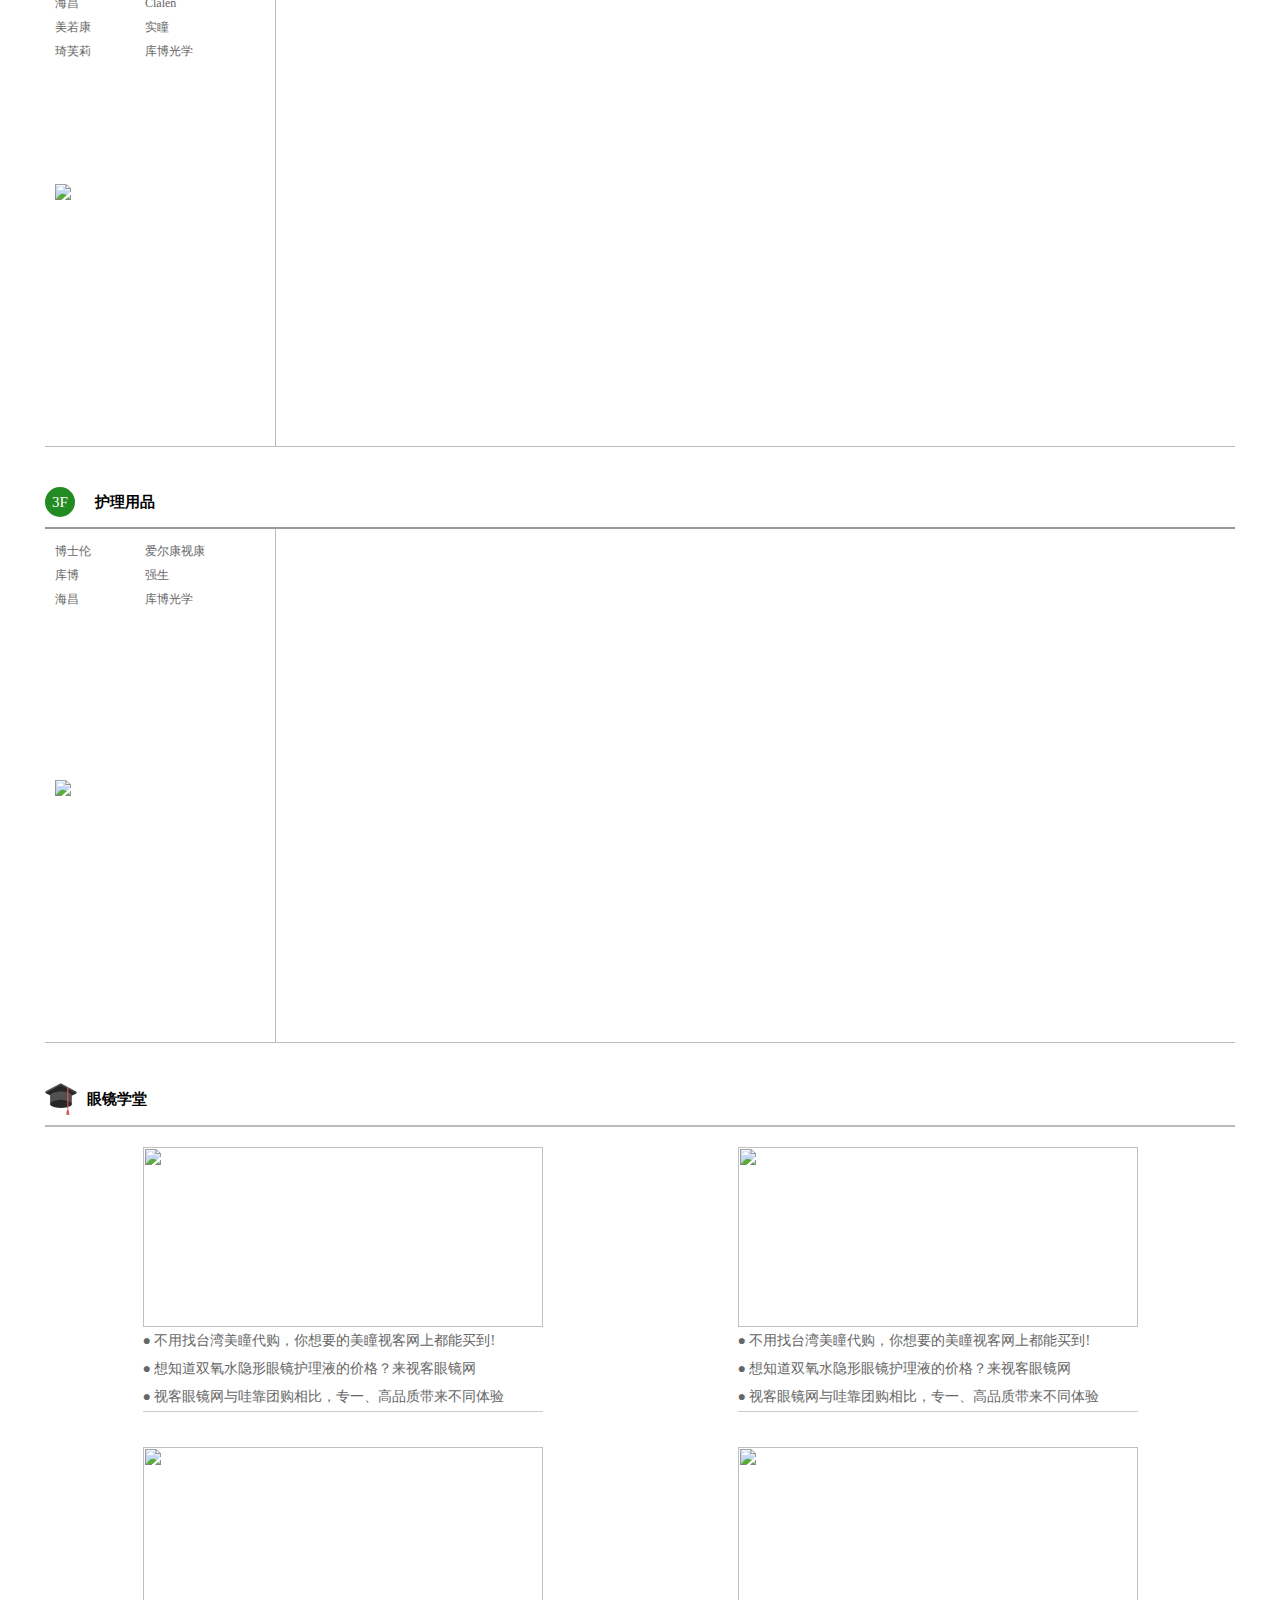
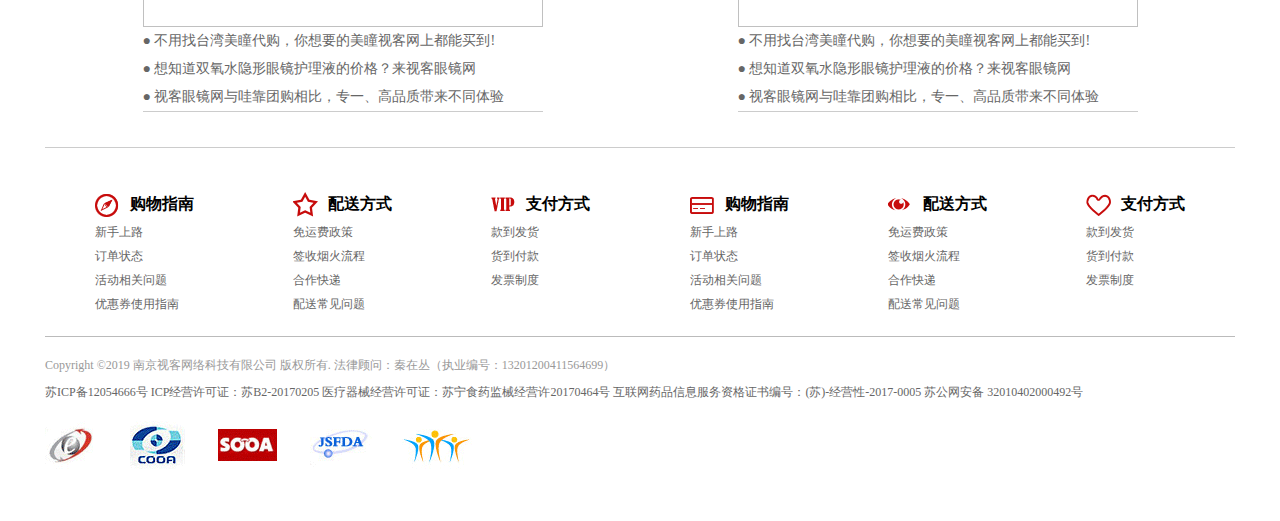
==== commit efd617aa: "这是第七次修改" ====
--- a/sk/html/index.html
+++ b/sk/html/index.html
@@ -23,7 +23,7 @@
                 </ul>
                 <span>|</span>
                 <ul>
-                    <li><a href="#"><i></i>购物车</a></li>
+                    <li><a href="shopcar.html" target="blank"><i></i>购物车</a></li>
                     <li><a href="#"><i></i>手机版</a></li>
                     <li><a href="#"><i></i>在线客服</a></li>
                 </ul>
@@ -32,7 +32,7 @@
     </div>
 
     <header>
-        <a href="#" class="logo"><i></i></a>
+        <a href="index.html" class="logo"><i></i></a>
         <div class="search">
             <div class="box">
                 <input type="text" class="txt">
@@ -65,11 +65,11 @@
         </div>
     </div>
 
-    <div id="banner" class="floor">
+    <div id="banner">
         <div class="margin">
             <div class="bannerTop">
                 <div class="cla">
-                    <p class="tip">所有商品分类</p>
+                    <a class="tip" href="list.html" target="blanck">所有商品</a>
                     <div class="box">
                         <div class="classify">
                             <ul class="list">
@@ -220,14 +220,14 @@
         <div class="hot floor">
             <h3 class="tip">热卖单品</h3>
             <ul class="goods">
-                <li>
+                <!-- <li>
                     <a href="#">
                         <img src="https://images.vsigo.cn/Products/contacts/160-160/20181814424462598.jpg">
                         <p class="name">领丽秀LALISH10片装</p>
                         <span>￥78.00</span>
                         <p class="comment">1554 评论 | 99% 好评</p>
                     </a>
-                </li>
+                </li> -->
             </ul>
         </div>
 
--- a/sk/css/index.css
+++ b/sk/css/index.css
@@ -32,7 +32,7 @@
 #banner .margin{width: 1190px;margin: 0 auto;}
 #banner .margin .bannerTop{position: relative;height: 320px;display: flex;}
 #banner .margin .bannerTop .cla{position: absolute;top:-38px;}
-#banner .margin .bannerTop .cla .tip{width:190px;font:16px/38px "";color:#fff;background: #c40000;padding-left: 10px;}
+#banner .margin .bannerTop .cla .tip{display: block;width:190px;font:16px/38px "";color:#fff;background: #c40000;padding-left: 10px;}
 
 #banner .margin .bannerTop .cla .box{position: absolute;z-index: 100;}
 #banner .margin .bannerTop .cla .box .classify{width:200px;}
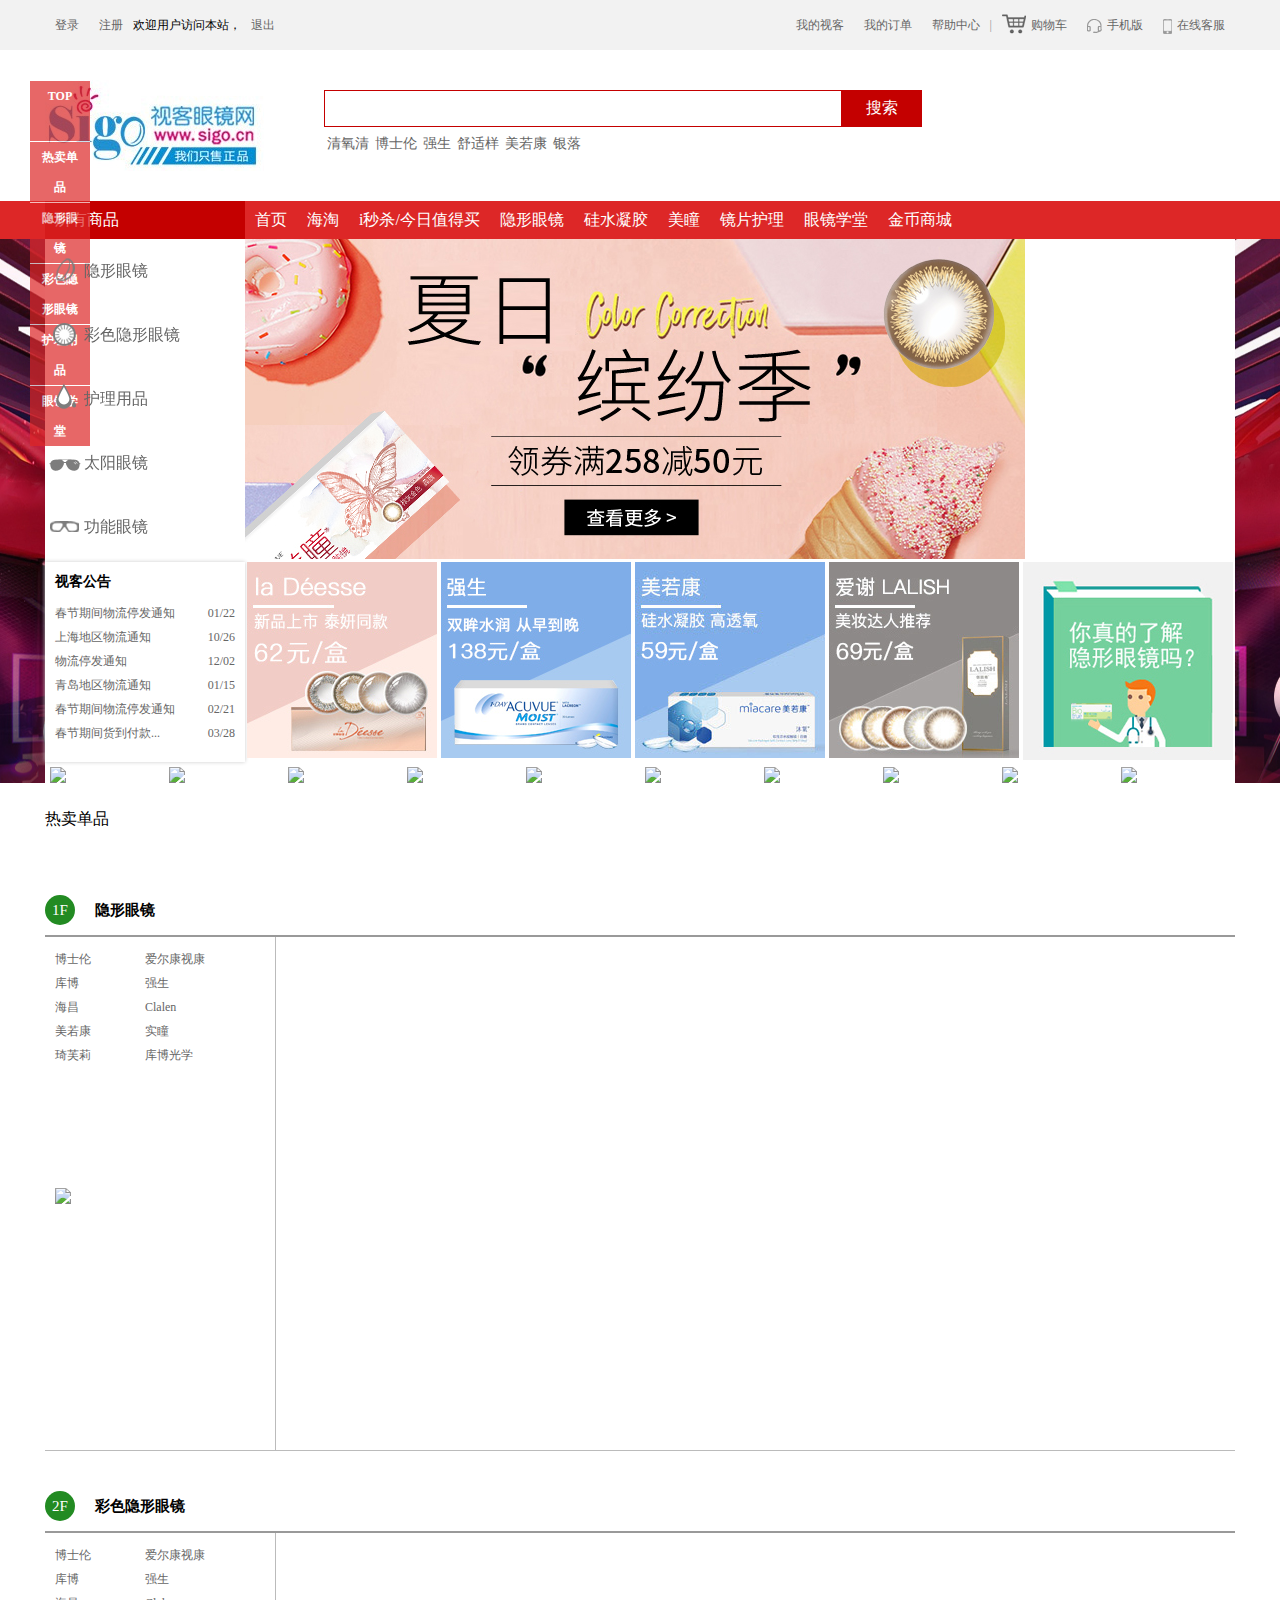
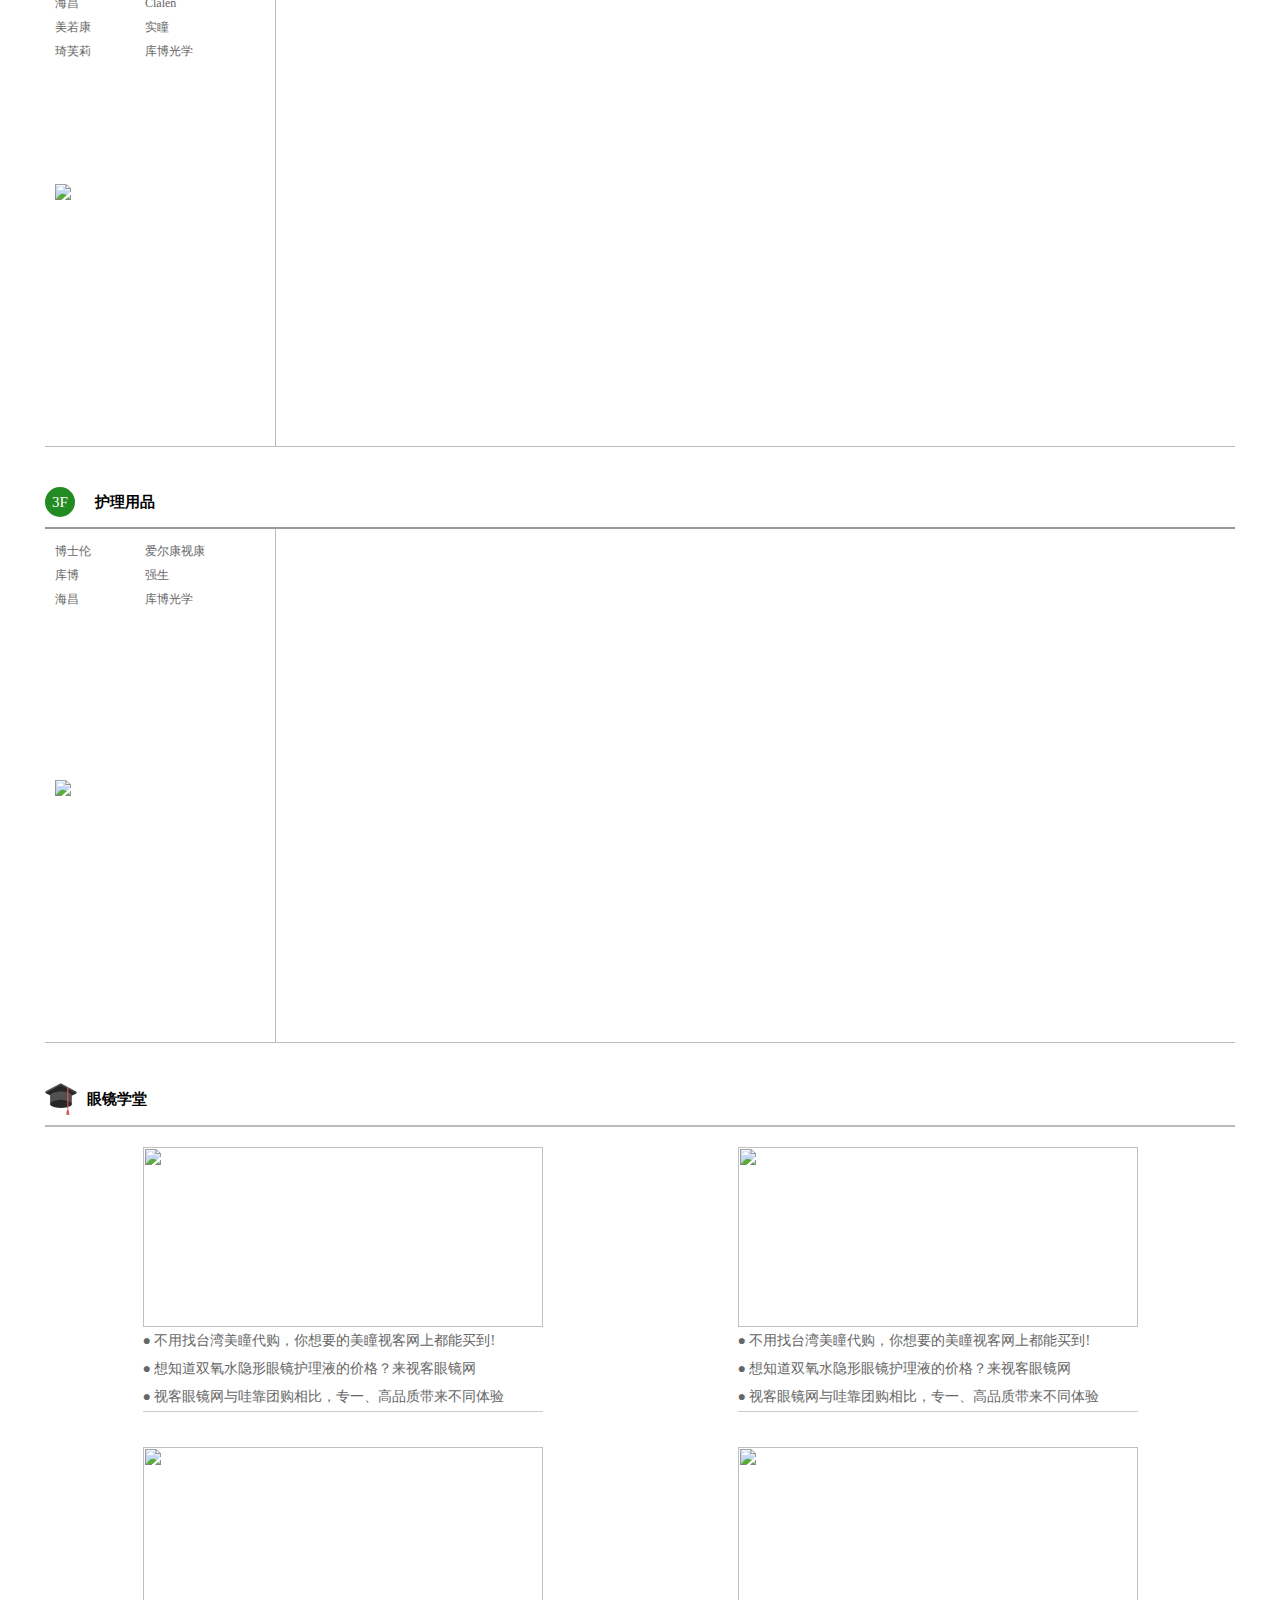
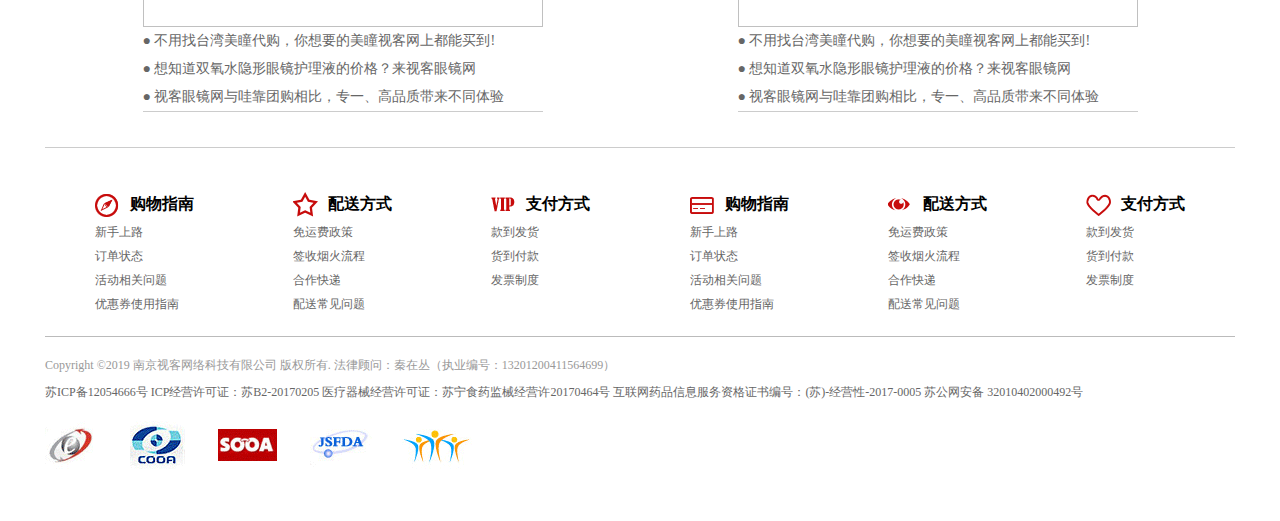
==== commit 785f28c0: "这是第八次修改" ====
--- a/sk/html/index.html
+++ b/sk/html/index.html
@@ -12,8 +12,9 @@
     <div id="shortcut" class="floor">
         <div class="margin">
             <div class="marginL">
-                <a href="#">登录</a>
-                <a href="#">注册</a>
+                <a href="login.html">登录</a>
+                <a href="register.html">注册</a>
+                <p>欢迎<span></span>用户访问本站，<a href="#">退出</a></p>
             </div>
             <div class="marginR">
                 <ul>
--- a/sk/css/index.css
+++ b/sk/css/index.css
@@ -2,6 +2,7 @@
 #shortcut .margin{width: 1190px;margin:0 auto;display: flex;justify-content: space-between;}
 #shortcut .margin a:hover{color:#dd2727;}
 #shortcut .margin .marginL{display: flex;}
+#shortcut .margin .marginL p{font:12px/50px "";}
 #shortcut .margin a{font:12px/30px "";margin: 10px;}
 #shortcut .margin .marginR{display: flex;align-items: center}
 #shortcut .margin .marginR span{font:12px/30px "";color: #999}
